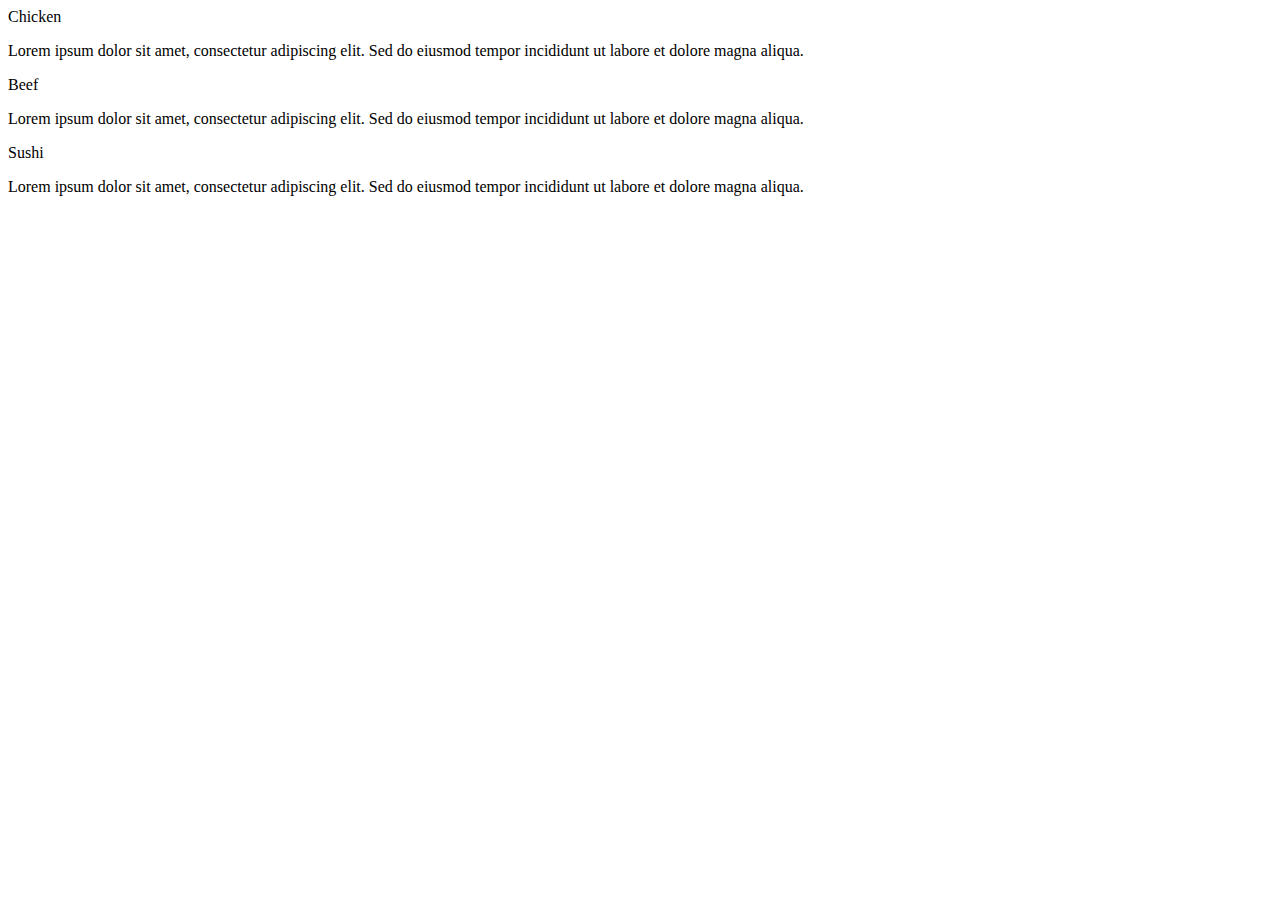
==== assignment/index.html @ 5500308c "assignment" ====
<!DOCTYPE html>
<html lang="en">
<head>
    <meta charset="UTF-8">
    <meta name="viewport" content="width=device-width, initial-scale=1.0">
    <title>Responsive Layout</title>
    <link rel="stylesheet" href="styles.css">
</head>
<body>
    <div class="container">
        <section class="section">
            <div class="section-title">Chicken</div>
            <p>Lorem ipsum dolor sit amet, consectetur adipiscing elit. Sed do eiusmod tempor incididunt ut labore et dolore magna aliqua.</p>
        </section>
        <section class="section">
            <div class="section-title">Beef</div>
            <p>Lorem ipsum dolor sit amet, consectetur adipiscing elit. Sed do eiusmod tempor incididunt ut labore et dolore magna aliqua.</p>
        </section>
        <section class="section">
            <div class="section-title">Sushi</div>
            <p>Lorem ipsum dolor sit amet, consectetur adipiscing elit. Sed do eiusmod tempor incididunt ut labore et dolore magna aliqua.</p>
        </section>
    </div>
</body>
</html>
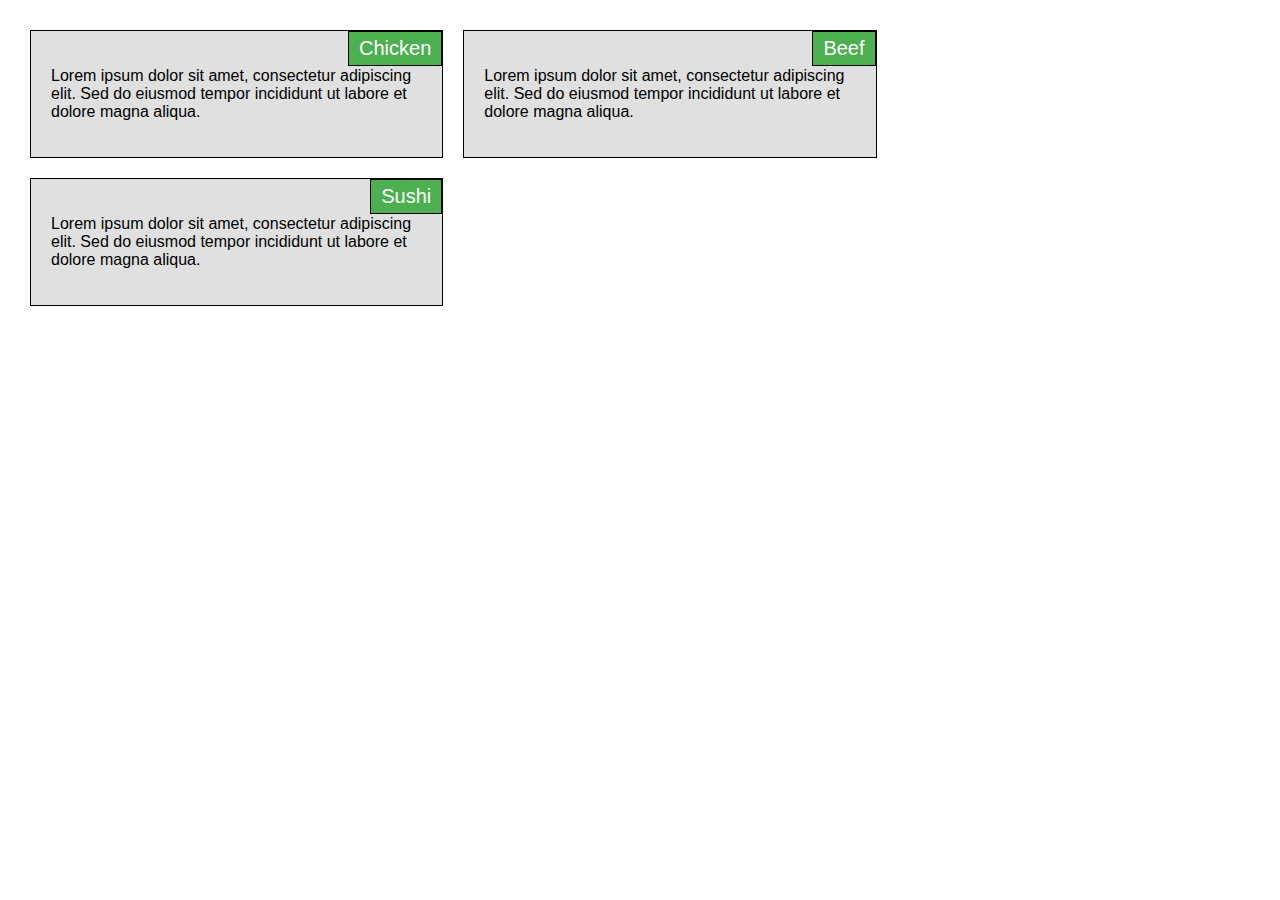
==== commit 739081da: "addition" ====
--- a/assignment/index.html
+++ b/assignment/index.html
@@ -4,7 +4,7 @@
     <meta charset="UTF-8">
     <meta name="viewport" content="width=device-width, initial-scale=1.0">
     <title>Responsive Layout</title>
-    <link rel="stylesheet" href="styles.css">
+    <link rel="stylesheet" href="css.css">
 </head>
 <body>
     <div class="container">
--- a/assignment/css.css
+++ b/assignment/css.css
@@ -0,0 +1,48 @@
+body {
+    margin: 0;
+    font-family: 'Arial', sans-serif;
+    box-sizing: border-box;
+}
+
+.container {
+    max-width: 100%;
+    margin: 20px;
+}
+
+.section {
+    float: left;
+    width: 33.33%;
+    box-sizing: border-box;
+    background-color: #e0e0e0;
+    padding: 20px;
+    border: 1px solid black;
+    margin: 10px;
+    position: relative;
+}
+
+.section-title {
+    position: absolute;
+    top: 0;
+    right: 0;
+    background-color: #4CAF50;
+    color: white;
+    padding: 5px 10px;
+    border: 1px solid black;
+    font-size: 125%;
+}
+
+p {
+    font-size: 16px;
+}
+
+@media screen and (max-width: 991px) {
+    .section {
+        width: 50%;
+    }
+}
+
+@media screen and (max-width: 767px) {
+    .section {
+        width: 100%;
+    }
+}
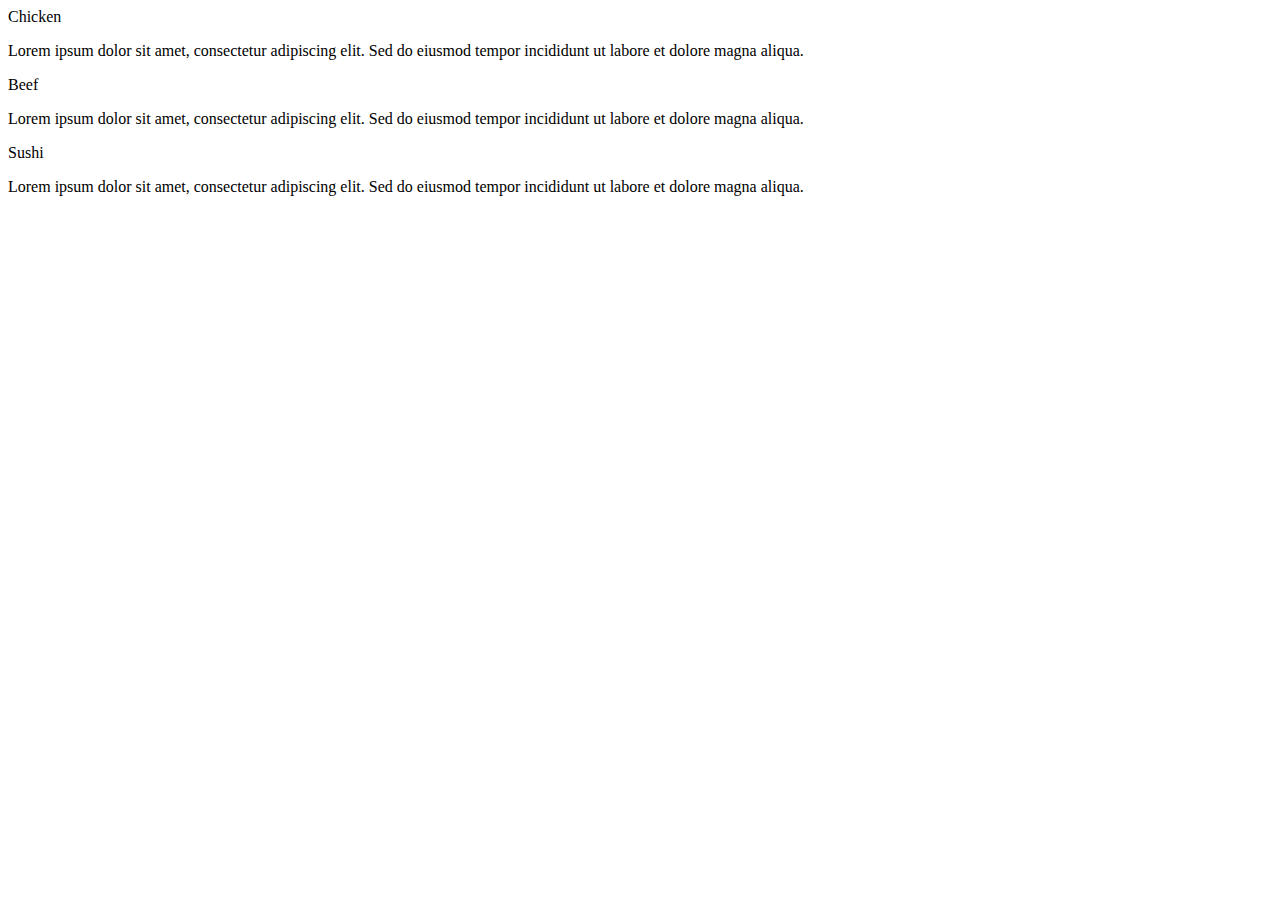
==== commit f1b6338c: "ff" ====
--- a/assignment/index.html
+++ b/assignment/index.html
@@ -4,7 +4,7 @@
     <meta charset="UTF-8">
     <meta name="viewport" content="width=device-width, initial-scale=1.0">
     <title>Responsive Layout</title>
-    <link rel="stylesheet" href="css.css">
+    <link rel="stylesheet" href="styles.css">
 </head>
 <body>
     <div class="container">
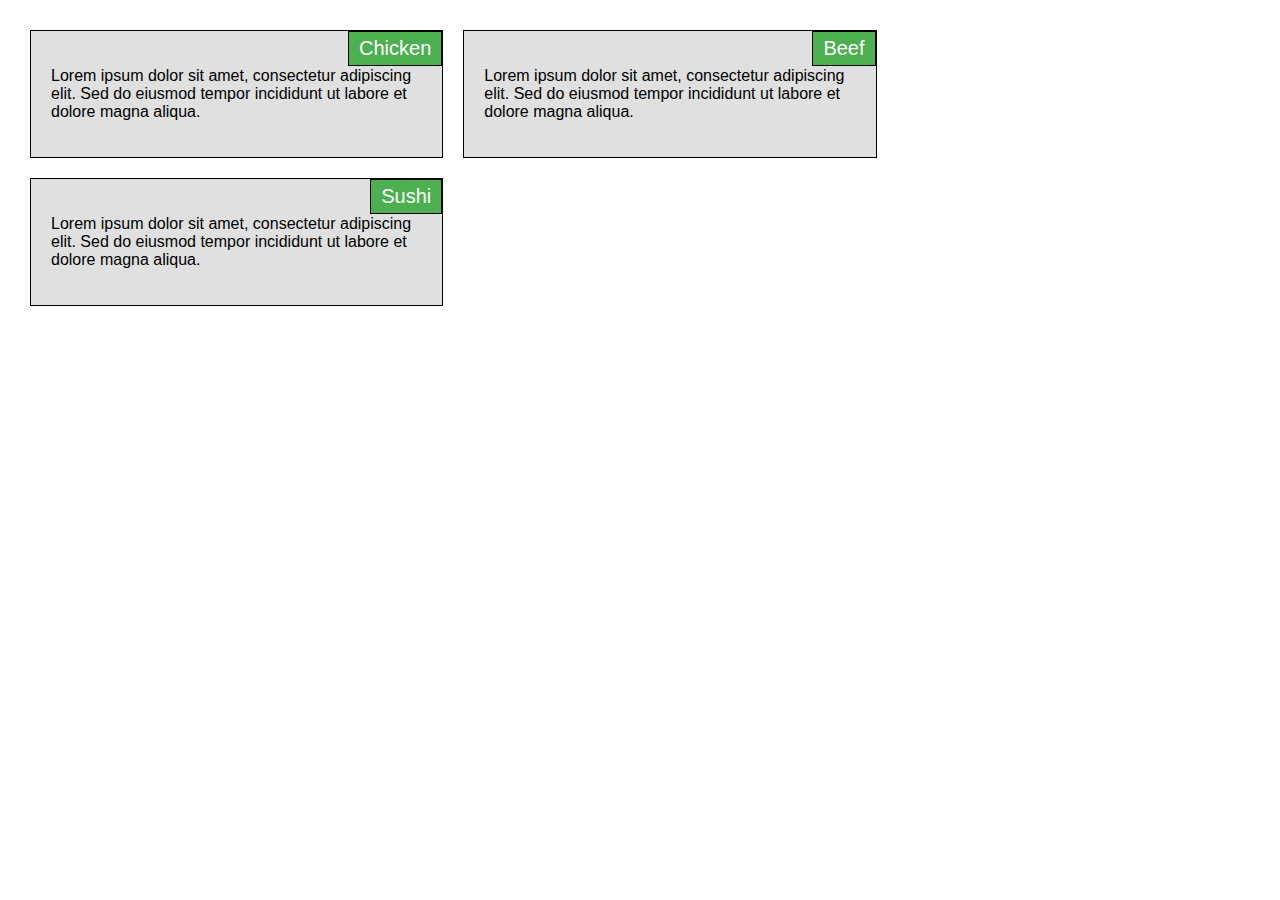
==== commit 89cd5489: "ff" ====
--- a/assignment/index.html
+++ b/assignment/index.html
@@ -4,7 +4,7 @@
     <meta charset="UTF-8">
     <meta name="viewport" content="width=device-width, initial-scale=1.0">
     <title>Responsive Layout</title>
-    <link rel="stylesheet" href="styles.css">
+    <link rel="stylesheet" href="css.css">
 </head>
 <body>
     <div class="container">
--- a/assignment/css.css
+++ b/assignment/css.css
@@ -0,0 +1,49 @@
+body {
+    margin: 0;
+    font-family: 'Arial', sans-serif;
+    box-sizing: border-box;
+}
+
+.container {
+    max-width: 100%;
+    margin: 20px;
+    display: flex;
+    flex-wrap: wrap;
+}
+
+.section {
+    width: 33.33%;
+    box-sizing: border-box;
+    background-color: #e0e0e0;
+    padding: 20px;
+    border: 1px solid black;
+    margin: 10px;
+    position: relative;
+}
+
+.section-title {
+    position: absolute;
+    top: 0;
+    right: 0;
+    background-color: #4CAF50;
+    color: white;
+    padding: 5px 10px;
+    border: 1px solid black;
+    font-size: 125%;
+}
+
+p {
+    font-size: 16px;
+}
+
+@media screen and (max-width: 991px) {
+    .section {
+        width: 50%;
+    }
+}
+
+@media screen and (max-width: 767px) {
+    .section {
+        width: 100%;
+    }
+}
